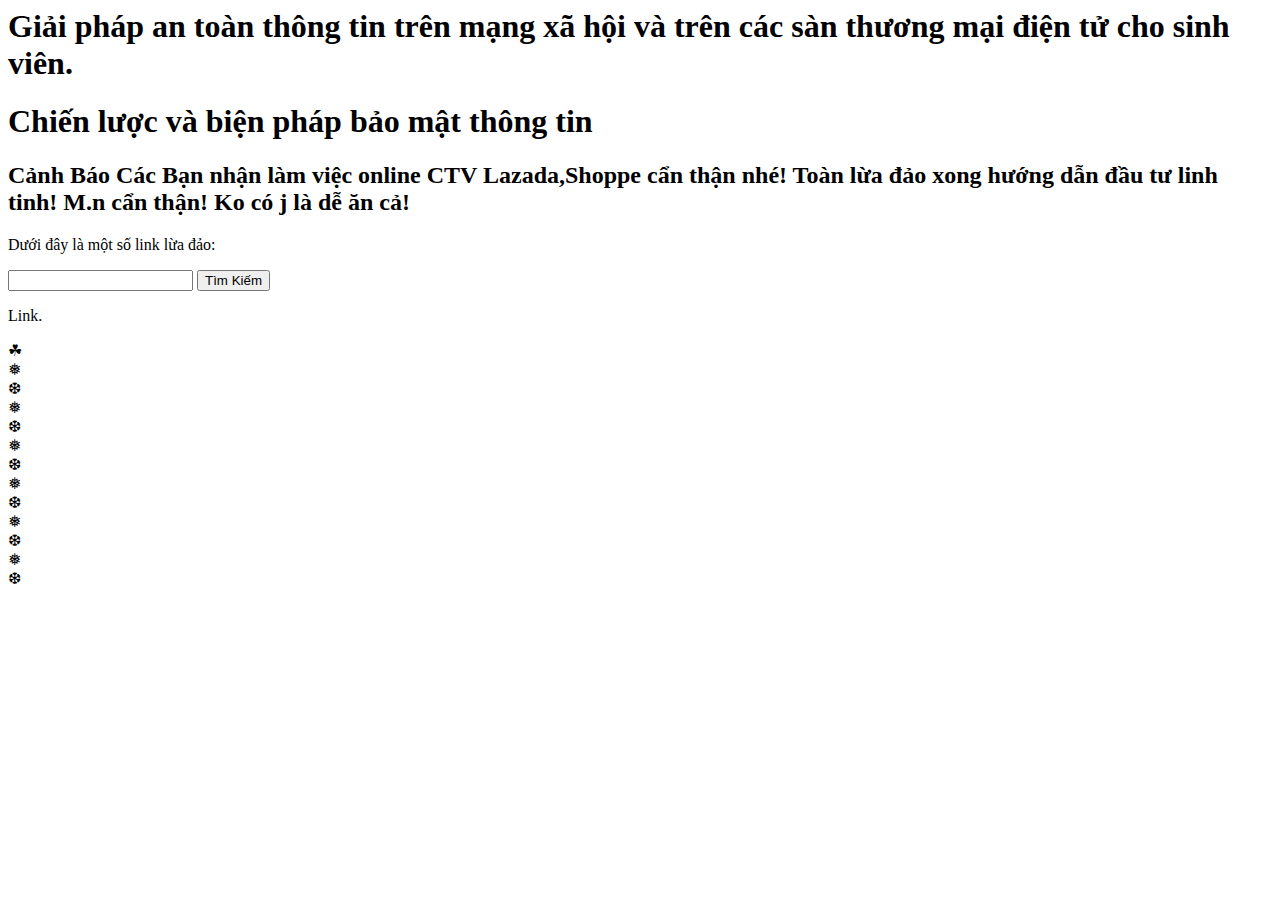
==== index.html @ 59833ade "Fix Lỗi" ====
<!-- Đường dẫn đến tệp CSS và JavaScript trong cùng thư mục với index.html -->
<link rel="stylesheet" href="style.css">
<script src="script.js"></script>


<!-- Đường dẫn đến tệp CSS và JavaScript trong thư mục con 'assets' -->
<link rel="stylesheet" href="assets/style.css">
<script src="assets/script.js"></script>
<!--HTML-->


<!DOCTYPE html>
<html lang="vi">
<head>
    <meta charset="UTF-8">
    <meta name="viewport" content="width=device-width, initial-scale=1.0">
    <title>UFBA</title>
<div id="MyTitle">
  <h1>Giải pháp an toàn thông tin trên mạng xã hội và trên các sàn thương mại điện tử cho sinh viên.</h1>
  <h1>Chiến lược và biện pháp bảo mật thông tin</h1>



<!--Tìm Kiếm Nhanh-->  
<script language="JavaScript">
  <!--
  var TRange=null;
  function findString (str) {
   if (parseInt(navigator.appVersion)<4) return;
   var strFound;
   if (window.find) {
  
    // MÃ DÀNH CHO CÁC TRÌNH DUYỆT HỖ TRỢ window.find
    strFound=self.find(str);
    if (strFound && self.getSelection && !self.getSelection().anchorNode) {
     strFound=self.find(str)
    }
    if (!strFound) {
     strFound=self.find(str,0,1)
     while (self.find(str,0,1)) continue
    }
   }
   else if (navigator.appName.indexOf("Microsoft")!=-1) {
  
    // MÃ DÀNH CHO NGƯỜI KHÁM PHÁ
  
    if (TRange!=null) {
     TRange.collapse(false)
     strFound=TRange.findText(str)
     if (strFound) TRange.select()
    }
    if (TRange==null || strFound==0) {
     TRange=self.document.body.createTextRange()
     strFound=TRange.findText(str)
     if (strFound) TRange.select()
    }
   }
   else if (navigator.appName=="Opera") {
    alert ("Trình duyệt của bạn không được hỗ trợ, xin lỗi...")
    return;
   }
   if (!strFound) alert ("Link trên của bạn là '"+str+"' không tồn tại!")
   return;
  }
  //-->
  </script>


<div id="ListScam">
  <h2> Cảnh Báo Các Bạn nhận làm việc online CTV Lazada,Shoppe cẩn thận nhé! Toàn lừa đảo xong hướng dẫn đầu tư linh tinh! M.n cẩn thận! Ko có j là dễ ăn cả! </h2>
  <p>Dưới đây là một số link lừa đảo:</p>
  </div>


</head>



<body>
<form name="f1" action="" 
    onSubmit="if(this.t1.value!=null && this.t1.value!='') findString(this.t1.value);return false">
    <input type="text" name=t1 value="" size=20>
    <input type="submit" name=b1 value="Tìm Kiếm">
    <p>Link.</p>
</form>
</body>


<!--=Hiệu ứng web-->
<div class="snowflakes" aria-hidden="true">
<div class="snowflake">☘</div>
<div class="snowflake">❅</div>
<div class="snowflake">❆</div>
<div class="snowflake">❅</div>
<div class="snowflake">❆</div>
<div class="snowflake">❅</div>
<div class="snowflake">❆</div>
<div class="snowflake">❅</div>
<div class="snowflake">❆</div>
<div class="snowflake">❅</div>
<div class="snowflake">❆</div>
<div class="snowflake">❅</div>
<div class="snowflake">❆</div>
</div>
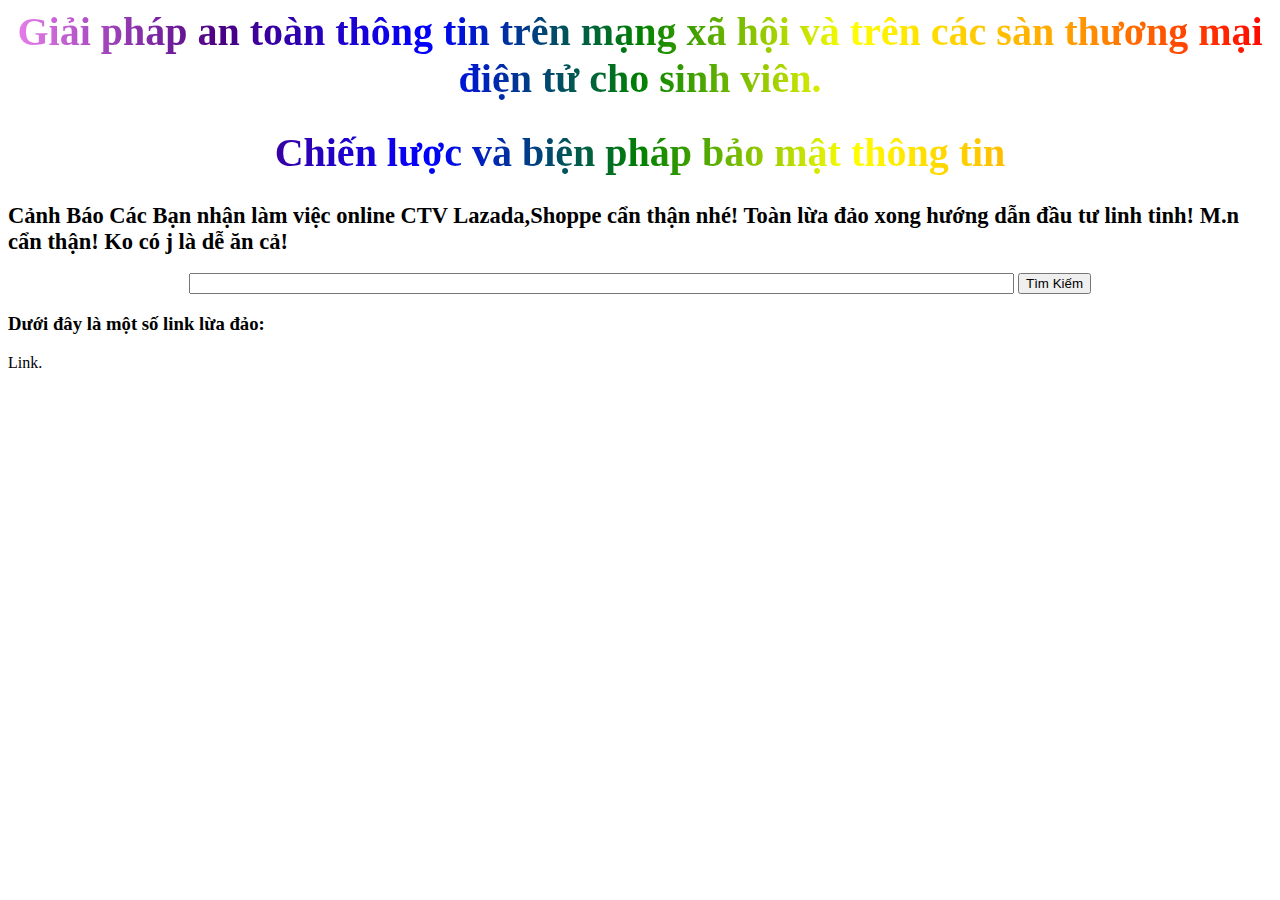
==== commit a1c41fa7: "Xong Rồi Đi Ngủ" ====
--- a/index.html
+++ b/index.html
@@ -1,25 +1,20 @@
 <!-- Đường dẫn đến tệp CSS và JavaScript trong cùng thư mục với index.html -->
 <link rel="stylesheet" href="style.css">
 <script src="script.js"></script>
-
-
 <!-- Đường dẫn đến tệp CSS và JavaScript trong thư mục con 'assets' -->
 <link rel="stylesheet" href="assets/style.css">
 <script src="assets/script.js"></script>
 <!--HTML-->
-
-
 <!DOCTYPE html>
 <html lang="vi">
 <head>
     <meta charset="UTF-8">
     <meta name="viewport" content="width=device-width, initial-scale=1.0">
     <title>UFBA</title>
-<div id="MyTitle">
+<div id="TieuDe">
   <h1>Giải pháp an toàn thông tin trên mạng xã hội và trên các sàn thương mại điện tử cho sinh viên.</h1>
   <h1>Chiến lược và biện pháp bảo mật thông tin</h1>
-
-
+</div>
 
 <!--Tìm Kiếm Nhanh-->  
 <script language="JavaScript">
@@ -43,7 +38,6 @@
    else if (navigator.appName.indexOf("Microsoft")!=-1) {
   
     // MÃ DÀNH CHO NGƯỜI KHÁM PHÁ
-  
     if (TRange!=null) {
      TRange.collapse(false)
      strFound=TRange.findText(str)
@@ -68,19 +62,17 @@
 
 <div id="ListScam">
   <h2> Cảnh Báo Các Bạn nhận làm việc online CTV Lazada,Shoppe cẩn thận nhé! Toàn lừa đảo xong hướng dẫn đầu tư linh tinh! M.n cẩn thận! Ko có j là dễ ăn cả! </h2>
-  <p>Dưới đây là một số link lừa đảo:</p>
   </div>
-
-
 </head>
 
-
-
 <body>
+<!--Điền Link Scam Ở Đây-->
+<div id="BarTimKiem"
 <form name="f1" action="" 
     onSubmit="if(this.t1.value!=null && this.t1.value!='') findString(this.t1.value);return false">
-    <input type="text" name=t1 value="" size=20>
-    <input type="submit" name=b1 value="Tìm Kiếm">
+    <input type="text" name=t1 value="" size=100>
+    <input type="submit" name=b1 value="Tìm Kiếm"> </div>
+    <h3>Dưới đây là một số link lừa đảo:</h3>
     <p>Link.</p>
 </form>
 </body>
--- a/style.css
+++ b/style.css
@@ -0,0 +1,100 @@
+
+#TieuDe {
+  text-align: center;
+  font-size: 20px;
+  background: linear-gradient(to right, violet, indigo, blue, green, yellow, orange, red);
+  -webkit-background-clip: text; 
+    -moz-background-clip: text;
+    background-clip: text; 
+  color: transparent;
+}
+
+#ListScam {
+font-size: 15px;
+}
+
+#BarTimKiem {
+  text-align: center;
+}
+
+/*Hiệu ứng web*/
+@-webkit-keyframes snowflakes-fall {
+    0% {top:-10%}
+    100% {top:100%}
+  }
+  @-webkit-keyframes snowflakes-shake {
+    0%,100% {-webkit-transform:translateX(0);transform:translateX(0)}
+    50% {-webkit-transform:translateX(80px);transform:translateX(80px)}
+  }
+  @keyframes snowflakes-fall {
+    0% {top:-10%}
+    100% {top:100%}
+  }
+  @keyframes snowflakes-shake {
+    0%,100%{ transform:translateX(0)}
+    50% {transform:translateX(80px)}
+  }
+  .snowflake {
+    color: #fff;
+    font-size: 1em;
+    font-family: Arial, sans-serif;
+    text-shadow: 0 0 5px #000;
+    position:fixed;
+    top:-10%;
+    z-index:9999;
+    -webkit-user-select:none;
+    -moz-user-select:none;
+    -ms-user-select:none;
+    user-select:none;
+    cursor:default;
+    -webkit-animation-name:snowflakes-fall,snowflakes-shake;
+    -webkit-animation-duration:10s,3s;
+    -webkit-animation-timing-function:linear,ease-in-out;
+    -webkit-animation-iteration-count:infinite,infinite;
+    -webkit-animation-play-state:running,running;
+    animation-name:snowflakes-fall,snowflakes-shake;
+    animation-duration:10s,3s;
+    animation-timing-function:linear,ease-in-out;
+    animation-iteration-count:infinite,infinite;
+    animation-play-state:running,running;
+  }
+  .snowflake:nth-of-type(0){
+    left:1%;-webkit-animation-delay:0s,0s;animation-delay:0s,0s
+  }
+  .snowflake:nth-of-type(1){
+    left:10%;-webkit-animation-delay:1s,1s;animation-delay:1s,1s
+  }
+  .snowflake:nth-of-type(2){
+    left:20%;-webkit-animation-delay:6s,.5s;animation-delay:6s,.5s
+  }
+  .snowflake:nth-of-type(3){
+    left:30%;-webkit-animation-delay:4s,2s;animation-delay:4s,2s
+  }
+  .snowflake:nth-of-type(4){
+    left:40%;-webkit-animation-delay:2s,2s;animation-delay:2s,2s
+  }
+  .snowflake:nth-of-type(5){
+    left:50%;-webkit-animation-delay:8s,3s;animation-delay:8s,3s
+  }
+  .snowflake:nth-of-type(6){
+    left:60%;-webkit-animation-delay:6s,2s;animation-delay:6s,2s
+  }
+  .snowflake:nth-of-type(7){
+    left:70%;-webkit-animation-delay:2.5s,1s;animation-delay:2.5s,1s
+  }
+  .snowflake:nth-of-type(8){
+    left:80%;-webkit-animation-delay:1s,0s;animation-delay:1s,0s
+  }
+  .snowflake:nth-of-type(9){
+    left:90%;-webkit-animation-delay:3s,1.5s;animation-delay:3s,1.5s
+  }
+  .snowflake:nth-of-type(10){
+    left:25%;-webkit-animation-delay:2s,0s;animation-delay:2s,0s
+  }
+  .snowflake:nth-of-type(11){
+    left:65%;-webkit-animation-delay:4s,2.5s;animation-delay:4s,2.5s
+  }
+
+
+
+
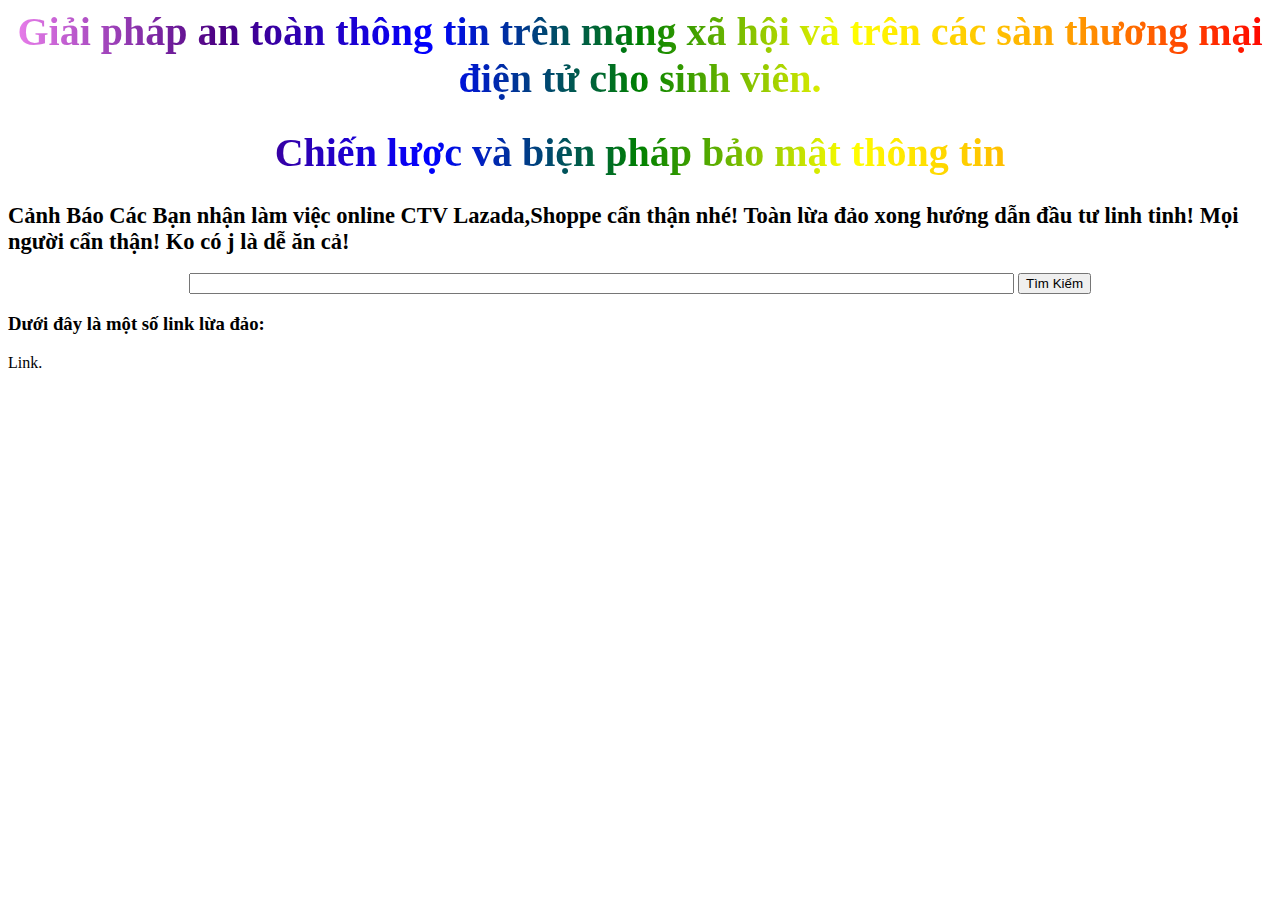
==== commit b0ba3241: "VH" ====
--- a/index.html
+++ b/index.html
@@ -61,7 +61,7 @@
 
 
 <div id="ListScam">
-  <h2> Cảnh Báo Các Bạn nhận làm việc online CTV Lazada,Shoppe cẩn thận nhé! Toàn lừa đảo xong hướng dẫn đầu tư linh tinh! M.n cẩn thận! Ko có j là dễ ăn cả! </h2>
+  <h2> Cảnh Báo Các Bạn nhận làm việc online CTV Lazada,Shoppe cẩn thận nhé! Toàn lừa đảo xong hướng dẫn đầu tư linh tinh! Mọi người cẩn thận! Ko có j là dễ ăn cả! </h2>
   </div>
 </head>
 
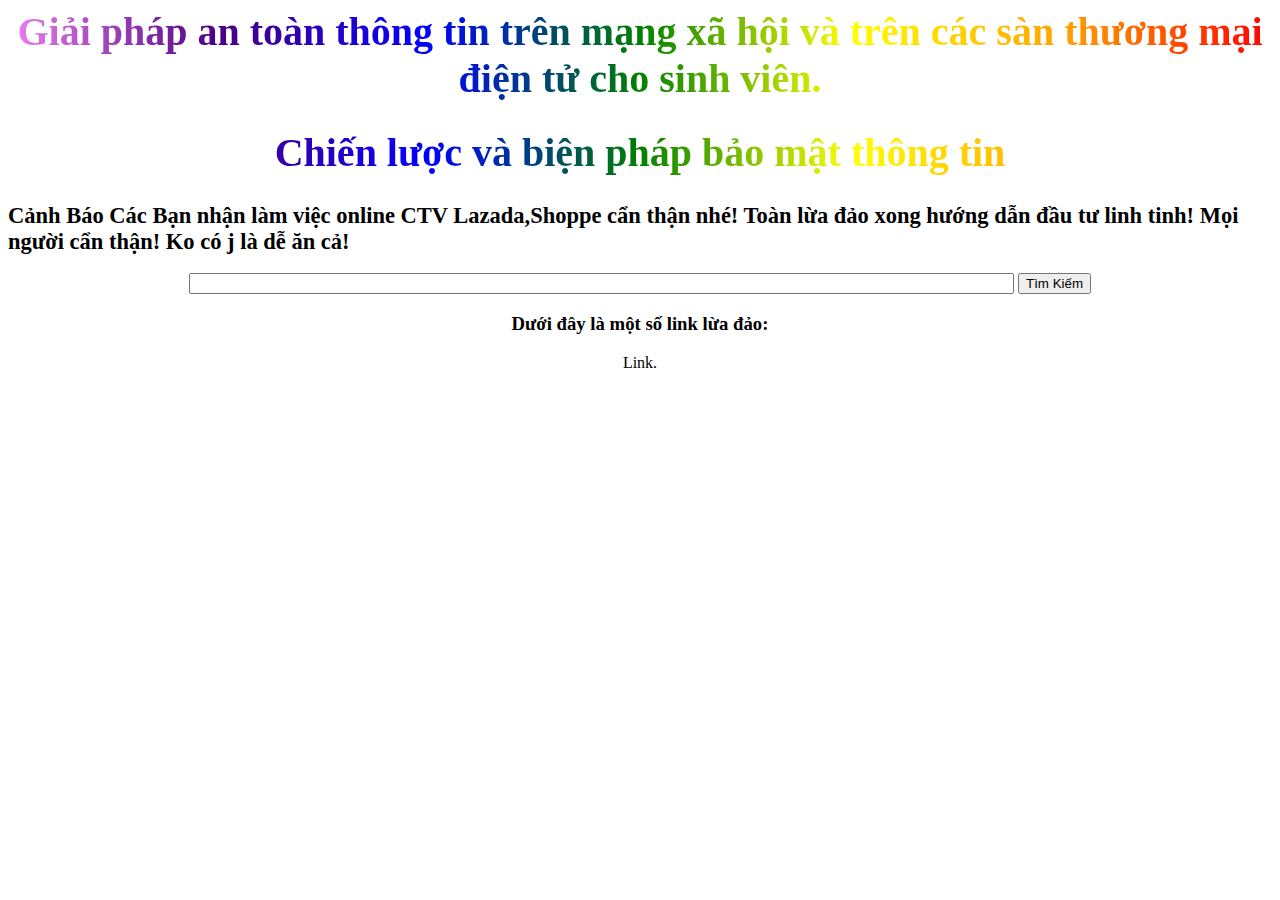
==== commit 44d83153: "Fix Tính Năng" ====
--- a/index.html
+++ b/index.html
@@ -67,14 +67,15 @@
 
 <body>
 <!--Điền Link Scam Ở Đây-->
-<div id="BarTimKiem"
+<div id="BarTimKiem">
 <form name="f1" action="" 
     onSubmit="if(this.t1.value!=null && this.t1.value!='') findString(this.t1.value);return false">
     <input type="text" name=t1 value="" size=100>
-    <input type="submit" name=b1 value="Tìm Kiếm"> </div>
+    <input type="submit" name=b1 value="Tìm Kiếm">
     <h3>Dưới đây là một số link lừa đảo:</h3>
     <p>Link.</p>
 </form>
+</div>
 </body>
 
 
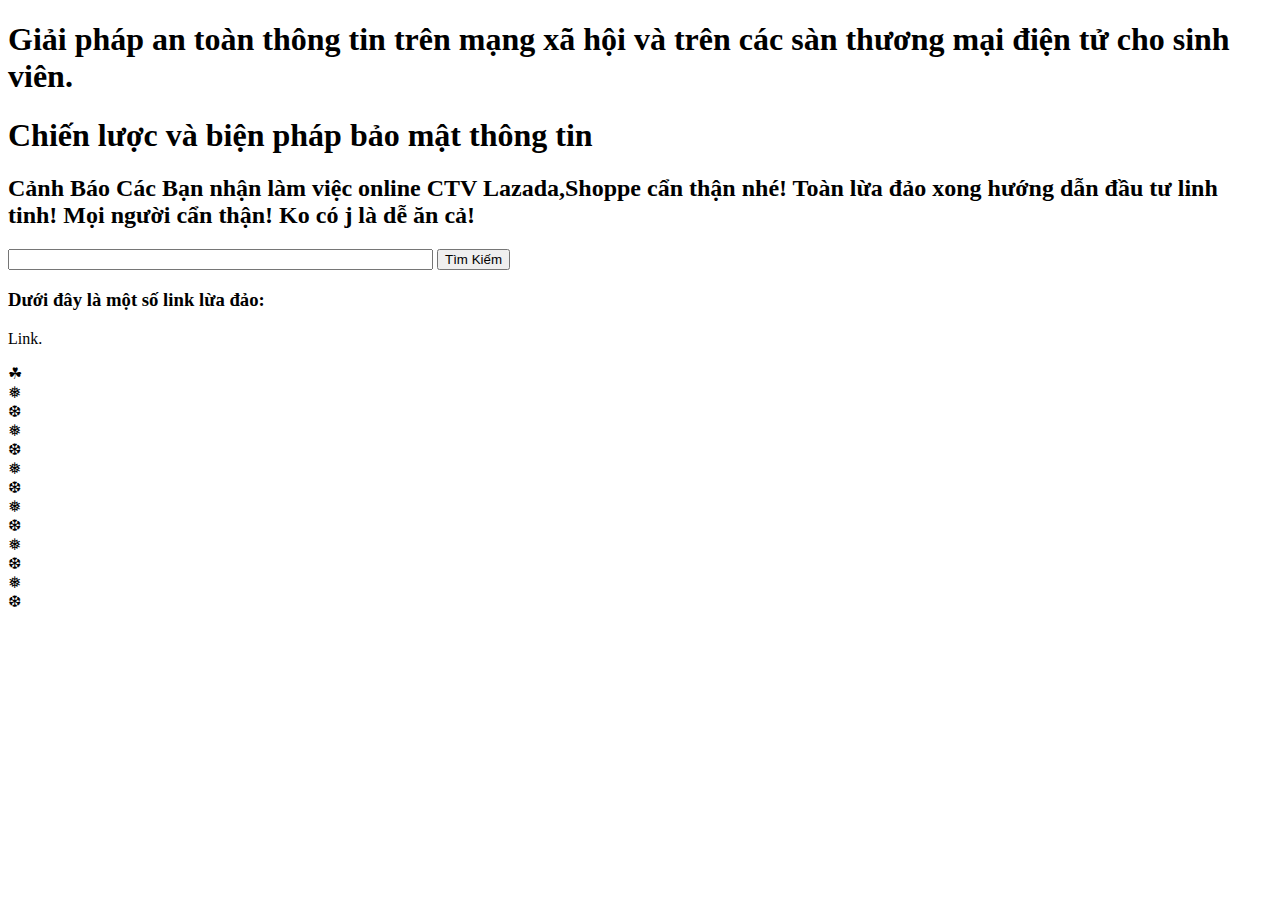
==== commit 609d87fe: "V" ====
--- a/index.html
+++ b/index.html
@@ -1,9 +1,4 @@
-<!-- Đường dẫn đến tệp CSS và JavaScript trong cùng thư mục với index.html -->
-<link rel="stylesheet" href="style.css">
-<script src="script.js"></script>
-<!-- Đường dẫn đến tệp CSS và JavaScript trong thư mục con 'assets' -->
-<link rel="stylesheet" href="assets/style.css">
-<script src="assets/script.js"></script>
+
 <!--HTML-->
 <!DOCTYPE html>
 <html lang="vi">
@@ -70,7 +65,7 @@
 <div id="BarTimKiem">
 <form name="f1" action="" 
     onSubmit="if(this.t1.value!=null && this.t1.value!='') findString(this.t1.value);return false">
-    <input type="text" name=t1 value="" size=100>
+    <input type="text" name=t1 value="" size=50>
     <input type="submit" name=b1 value="Tìm Kiếm">
     <h3>Dưới đây là một số link lừa đảo:</h3>
     <p>Link.</p>
@@ -94,4 +89,4 @@
 <div class="snowflake">❆</div>
 <div class="snowflake">❅</div>
 <div class="snowflake">❆</div>
-</div>+</div>
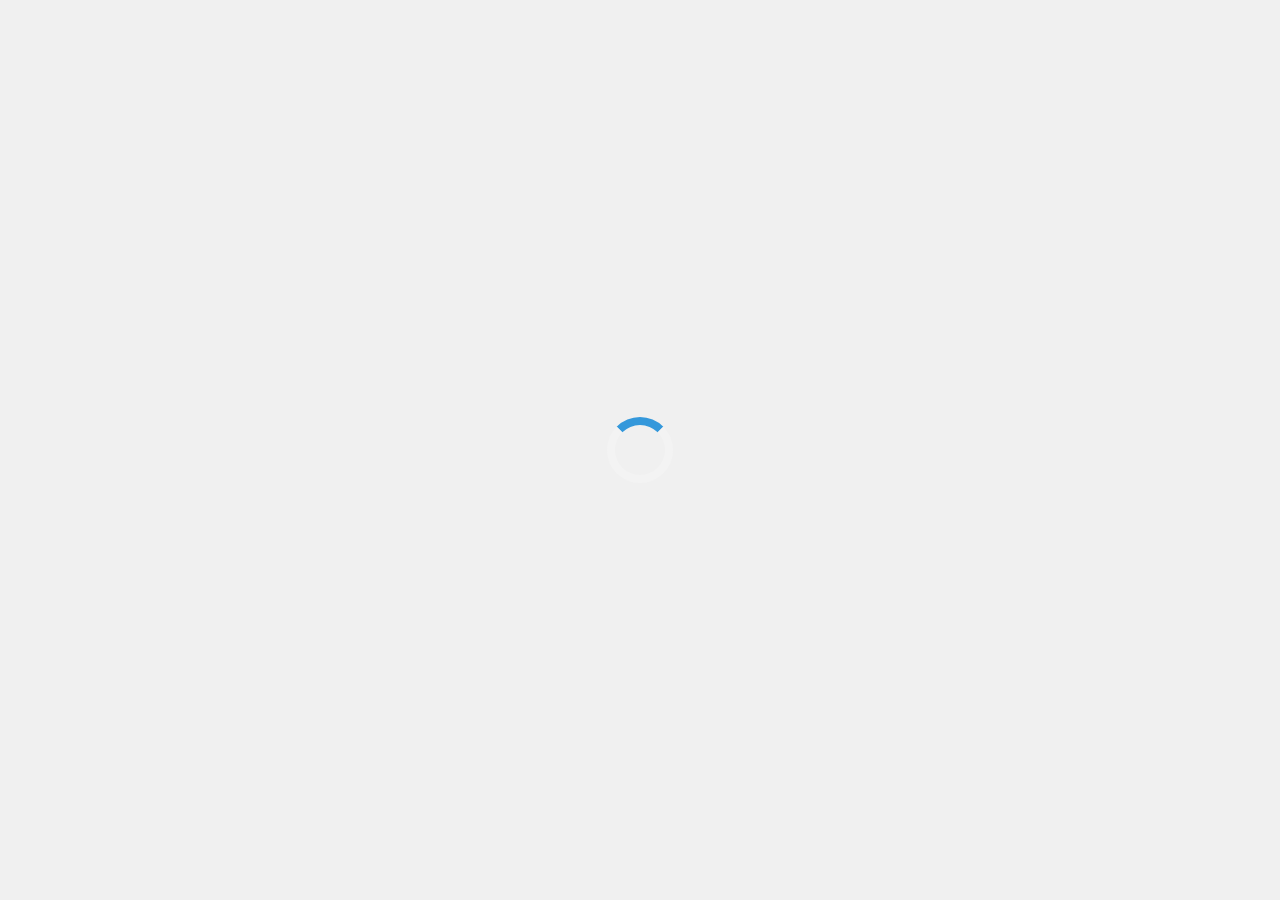
==== commit ab328f88: "Fix Xem Sao" ====
--- a/index.html
+++ b/index.html
@@ -1,92 +1,15 @@
-
-<!--HTML-->
+<!-- Đường dẫn đến tệp CSS và JavaScript trong cùng thư mục với index.html -->
+<link rel="stylesheet" href="style.css">
+<link rel="stylesheet" href="style.scss">
+<script src="script.js"></script>
 <!DOCTYPE html>
 <html lang="vi">
 <head>
-    <meta charset="UTF-8">
-    <meta name="viewport" content="width=device-width, initial-scale=1.0">
-    <title>UFBA</title>
-<div id="TieuDe">
-  <h1>Giải pháp an toàn thông tin trên mạng xã hội và trên các sàn thương mại điện tử cho sinh viên.</h1>
-  <h1>Chiến lược và biện pháp bảo mật thông tin</h1>
-</div>
-
-<!--Tìm Kiếm Nhanh-->  
-<script language="JavaScript">
-  <!--
-  var TRange=null;
-  function findString (str) {
-   if (parseInt(navigator.appVersion)<4) return;
-   var strFound;
-   if (window.find) {
-  
-    // MÃ DÀNH CHO CÁC TRÌNH DUYỆT HỖ TRỢ window.find
-    strFound=self.find(str);
-    if (strFound && self.getSelection && !self.getSelection().anchorNode) {
-     strFound=self.find(str)
-    }
-    if (!strFound) {
-     strFound=self.find(str,0,1)
-     while (self.find(str,0,1)) continue
-    }
-   }
-   else if (navigator.appName.indexOf("Microsoft")!=-1) {
-  
-    // MÃ DÀNH CHO NGƯỜI KHÁM PHÁ
-    if (TRange!=null) {
-     TRange.collapse(false)
-     strFound=TRange.findText(str)
-     if (strFound) TRange.select()
-    }
-    if (TRange==null || strFound==0) {
-     TRange=self.document.body.createTextRange()
-     strFound=TRange.findText(str)
-     if (strFound) TRange.select()
-    }
-   }
-   else if (navigator.appName=="Opera") {
-    alert ("Trình duyệt của bạn không được hỗ trợ, xin lỗi...")
-    return;
-   }
-   if (!strFound) alert ("Link trên của bạn là '"+str+"' không tồn tại!")
-   return;
-  }
-  //-->
-  </script>
-
-
-<div id="ListScam">
-  <h2> Cảnh Báo Các Bạn nhận làm việc online CTV Lazada,Shoppe cẩn thận nhé! Toàn lừa đảo xong hướng dẫn đầu tư linh tinh! Mọi người cẩn thận! Ko có j là dễ ăn cả! </h2>
-  </div>
+  <meta charset="UTF-8">
+  <meta name="viewport" content="width=device-width, initial-scale=1.0">
+  <title>Xác Minh</title>
 </head>
-
 <body>
-<!--Điền Link Scam Ở Đây-->
-<div id="BarTimKiem">
-<form name="f1" action="" 
-    onSubmit="if(this.t1.value!=null && this.t1.value!='') findString(this.t1.value);return false">
-    <input type="text" name=t1 value="" size=50>
-    <input type="submit" name=b1 value="Tìm Kiếm">
-    <h3>Dưới đây là một số link lừa đảo:</h3>
-    <p>Link.</p>
-</form>
-</div>
+  <div class="loader"></div>
 </body>
-
-
-<!--=Hiệu ứng web-->
-<div class="snowflakes" aria-hidden="true">
-<div class="snowflake">☘</div>
-<div class="snowflake">❅</div>
-<div class="snowflake">❆</div>
-<div class="snowflake">❅</div>
-<div class="snowflake">❆</div>
-<div class="snowflake">❅</div>
-<div class="snowflake">❆</div>
-<div class="snowflake">❅</div>
-<div class="snowflake">❆</div>
-<div class="snowflake">❅</div>
-<div class="snowflake">❆</div>
-<div class="snowflake">❅</div>
-<div class="snowflake">❆</div>
-</div>
+</html>--- a/style.css
+++ b/style.css
@@ -0,0 +1,100 @@
+
+#TieuDe {
+  text-align: center;
+  font-size: 20px;
+  background: linear-gradient(to right, violet, indigo, blue, green, yellow, orange, red);
+  -webkit-background-clip: text; 
+    -moz-background-clip: text;
+    background-clip: text; 
+  color: transparent;
+}
+
+#ListScam {
+font-size: 15px;
+}
+
+#BarTimKiem {
+  text-align: center;
+}
+
+/*Hiệu ứng web*/
+@-webkit-keyframes snowflakes-fall {
+    0% {top:-10%}
+    100% {top:100%}
+  }
+  @-webkit-keyframes snowflakes-shake {
+    0%,100% {-webkit-transform:translateX(0);transform:translateX(0)}
+    50% {-webkit-transform:translateX(80px);transform:translateX(80px)}
+  }
+  @keyframes snowflakes-fall {
+    0% {top:-10%}
+    100% {top:100%}
+  }
+  @keyframes snowflakes-shake {
+    0%,100%{ transform:translateX(0)}
+    50% {transform:translateX(80px)}
+  }
+  .snowflake {
+    color: #fff;
+    font-size: 1em;
+    font-family: Arial, sans-serif;
+    text-shadow: 0 0 5px #000;
+    position:fixed;
+    top:-10%;
+    z-index:9999;
+    -webkit-user-select:none;
+    -moz-user-select:none;
+    -ms-user-select:none;
+    user-select:none;
+    cursor:default;
+    -webkit-animation-name:snowflakes-fall,snowflakes-shake;
+    -webkit-animation-duration:10s,3s;
+    -webkit-animation-timing-function:linear,ease-in-out;
+    -webkit-animation-iteration-count:infinite,infinite;
+    -webkit-animation-play-state:running,running;
+    animation-name:snowflakes-fall,snowflakes-shake;
+    animation-duration:10s,3s;
+    animation-timing-function:linear,ease-in-out;
+    animation-iteration-count:infinite,infinite;
+    animation-play-state:running,running;
+  }
+  .snowflake:nth-of-type(0){
+    left:1%;-webkit-animation-delay:0s,0s;animation-delay:0s,0s
+  }
+  .snowflake:nth-of-type(1){
+    left:10%;-webkit-animation-delay:1s,1s;animation-delay:1s,1s
+  }
+  .snowflake:nth-of-type(2){
+    left:20%;-webkit-animation-delay:6s,.5s;animation-delay:6s,.5s
+  }
+  .snowflake:nth-of-type(3){
+    left:30%;-webkit-animation-delay:4s,2s;animation-delay:4s,2s
+  }
+  .snowflake:nth-of-type(4){
+    left:40%;-webkit-animation-delay:2s,2s;animation-delay:2s,2s
+  }
+  .snowflake:nth-of-type(5){
+    left:50%;-webkit-animation-delay:8s,3s;animation-delay:8s,3s
+  }
+  .snowflake:nth-of-type(6){
+    left:60%;-webkit-animation-delay:6s,2s;animation-delay:6s,2s
+  }
+  .snowflake:nth-of-type(7){
+    left:70%;-webkit-animation-delay:2.5s,1s;animation-delay:2.5s,1s
+  }
+  .snowflake:nth-of-type(8){
+    left:80%;-webkit-animation-delay:1s,0s;animation-delay:1s,0s
+  }
+  .snowflake:nth-of-type(9){
+    left:90%;-webkit-animation-delay:3s,1.5s;animation-delay:3s,1.5s
+  }
+  .snowflake:nth-of-type(10){
+    left:25%;-webkit-animation-delay:2s,0s;animation-delay:2s,0s
+  }
+  .snowflake:nth-of-type(11){
+    left:65%;-webkit-animation-delay:4s,2.5s;animation-delay:4s,2.5s
+  }
+
+
+
+
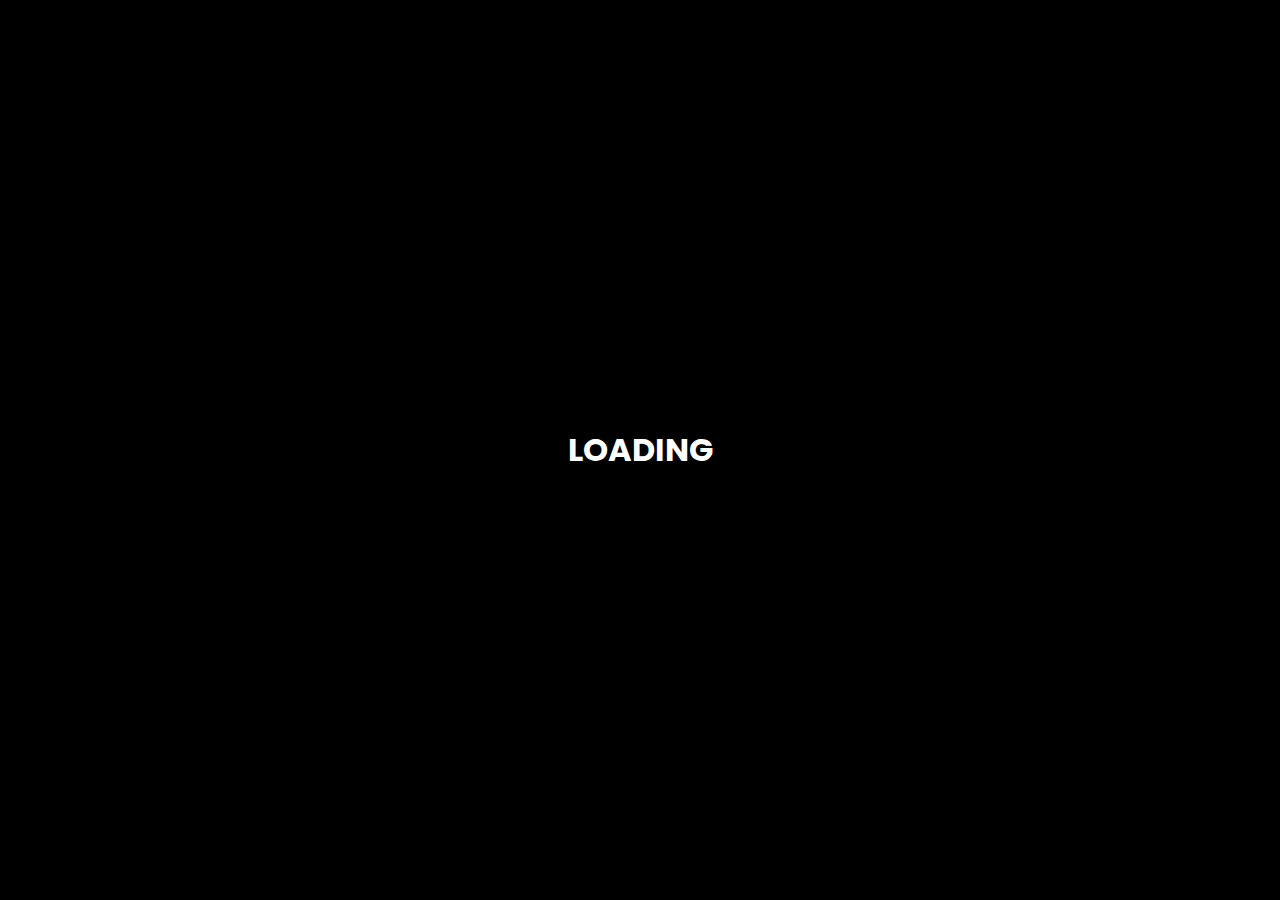
==== commit 9ebb50d3: "Fix CDN" ====
--- a/index.html
+++ b/index.html
@@ -1,15 +1,20 @@
 <!-- Đường dẫn đến tệp CSS và JavaScript trong cùng thư mục với index.html -->
 <link rel="stylesheet" href="style.css">
-<link rel="stylesheet" href="style.scss">
-<script src="script.js"></script>
+<script src="script"></script>
+<link rel="stylesheet" href="https://cdn.jsdelivr.net/gh/TroLyAmazon/CDN/splitting.css">
+<script scr="https://raw.githubusercontent.com/TroLyAmazon/CDN/main/splitting.js"></script>
 <!DOCTYPE html>
 <html lang="vi">
 <head>
   <meta charset="UTF-8">
   <meta name="viewport" content="width=device-width, initial-scale=1.0">
-  <title>Xác Minh</title>
+  <title>Xác Minh Trình Duyệt</title>
 </head>
 <body>
-  <div class="loader"></div>
+  <div class="container">
+    <div class="ring" data-splitting>
+        <h1>LOADING</h1>
+    </div>
+</div>
 </body>
 </html>--- a/style.css
+++ b/style.css
@@ -1,100 +1,106 @@
+@import url('https://fonts.googleapis.com/css2?family=Poppins:ital,wght@0,100;0,200;0,300;0,400;0,500;0,600;0,700;0,800;0,900;1,100;1,200;1,300;1,400;1,500;1,600;1,700;1,800;1,900&display=swap');
 
-#TieuDe {
-  text-align: center;
-  font-size: 20px;
-  background: linear-gradient(to right, violet, indigo, blue, green, yellow, orange, red);
-  -webkit-background-clip: text; 
-    -moz-background-clip: text;
-    background-clip: text; 
-  color: transparent;
+@import url('https://fonts.googleapis.com/css2?family=Ysabeau+SC:wght@300&display=swap');
+*{
+    margin: 0;
+    padding: 0;
+    box-sizing: border-box;
+}
+body {
+    font-family: 'Poppins',
+        sans-serif;
+    display: flex;
+    justify-content: center;
+    align-items: center;
+    flex-direction: column;
+    min-height: 100%;
+   background: #000;
+    transition: 1s ease;
+    font-family: 'Ysabeau SC', sans-serif;
+    height: 100vh;
+    color: #fff;
 }
 
-#ListScam {
-font-size: 15px;
+.ring {
+    font-family: 'Poppins',
+        sans-serif;
+    font-size: 1em;
+    font-weight: 300;
+    text-shadow: 0px 0px 10px rgba(0, 0, 0, .3);
+   width: 200px;
+    height: 200px;
+    display: flex;
+    align-items: center;
+    justify-content: center;
+    position: relative;
 }
+.ring::before{
+    content: '';
+    width: 200px;
+    height: 200px;
+    position: absolute;
+    top: 0;
+    left: 0;
+    border-radius: 50%;
+    animation: ring 2s linear infinite;
+}
+.ring .char {
+    animation: jump 2.8s linear infinite;
+    animation-delay: calc(1s + (var(--char-index) + 1) * .4s);
+    animation-timing-function: ease-in-out;
+    transform-origin: 50% 100%;
+}
+.container {
+    height: 100vh;
+    display: flex;
+    justify-content: center;
+    align-items: center;
+}
+@keyframes jump {
+    5% {
+        transform: scale(1.2, 0.8);
+    }
 
-#BarTimKiem {
-  text-align: center;
+    12%,
+    13% {
+        transform: translateY(-1em) scale(1, 1.001);
+    }
+
+    17% {
+        transform: translateY(0) scale(1, 0.999);
+    }
+
+    22% {
+        transform: translateY(0) scale(1.2, 0.9);
+    }
+
+    23% {
+        transform: translateY(-1px) scale(1.1, 1);
+    }
+
+    25% {
+        transform: translateY(0) scale(1, 1);
+    }
 }
-
-/*Hiệu ứng web*/
-@-webkit-keyframes snowflakes-fall {
-    0% {top:-10%}
-    100% {top:100%}
-  }
-  @-webkit-keyframes snowflakes-shake {
-    0%,100% {-webkit-transform:translateX(0);transform:translateX(0)}
-    50% {-webkit-transform:translateX(80px);transform:translateX(80px)}
-  }
-  @keyframes snowflakes-fall {
-    0% {top:-10%}
-    100% {top:100%}
-  }
-  @keyframes snowflakes-shake {
-    0%,100%{ transform:translateX(0)}
-    50% {transform:translateX(80px)}
-  }
-  .snowflake {
-    color: #fff;
-    font-size: 1em;
-    font-family: Arial, sans-serif;
-    text-shadow: 0 0 5px #000;
-    position:fixed;
-    top:-10%;
-    z-index:9999;
-    -webkit-user-select:none;
-    -moz-user-select:none;
-    -ms-user-select:none;
-    user-select:none;
-    cursor:default;
-    -webkit-animation-name:snowflakes-fall,snowflakes-shake;
-    -webkit-animation-duration:10s,3s;
-    -webkit-animation-timing-function:linear,ease-in-out;
-    -webkit-animation-iteration-count:infinite,infinite;
-    -webkit-animation-play-state:running,running;
-    animation-name:snowflakes-fall,snowflakes-shake;
-    animation-duration:10s,3s;
-    animation-timing-function:linear,ease-in-out;
-    animation-iteration-count:infinite,infinite;
-    animation-play-state:running,running;
-  }
-  .snowflake:nth-of-type(0){
-    left:1%;-webkit-animation-delay:0s,0s;animation-delay:0s,0s
-  }
-  .snowflake:nth-of-type(1){
-    left:10%;-webkit-animation-delay:1s,1s;animation-delay:1s,1s
-  }
-  .snowflake:nth-of-type(2){
-    left:20%;-webkit-animation-delay:6s,.5s;animation-delay:6s,.5s
-  }
-  .snowflake:nth-of-type(3){
-    left:30%;-webkit-animation-delay:4s,2s;animation-delay:4s,2s
-  }
-  .snowflake:nth-of-type(4){
-    left:40%;-webkit-animation-delay:2s,2s;animation-delay:2s,2s
-  }
-  .snowflake:nth-of-type(5){
-    left:50%;-webkit-animation-delay:8s,3s;animation-delay:8s,3s
-  }
-  .snowflake:nth-of-type(6){
-    left:60%;-webkit-animation-delay:6s,2s;animation-delay:6s,2s
-  }
-  .snowflake:nth-of-type(7){
-    left:70%;-webkit-animation-delay:2.5s,1s;animation-delay:2.5s,1s
-  }
-  .snowflake:nth-of-type(8){
-    left:80%;-webkit-animation-delay:1s,0s;animation-delay:1s,0s
-  }
-  .snowflake:nth-of-type(9){
-    left:90%;-webkit-animation-delay:3s,1.5s;animation-delay:3s,1.5s
-  }
-  .snowflake:nth-of-type(10){
-    left:25%;-webkit-animation-delay:2s,0s;animation-delay:2s,0s
-  }
-  .snowflake:nth-of-type(11){
-    left:65%;-webkit-animation-delay:4s,2.5s;animation-delay:4s,2.5s
-  }
-
-
-
-
+@keyframes ring {
+    0%{
+        transform: rotate(0deg);
+        box-shadow: 0px 5px 5px #ff2121;
+    }
+    25%{
+        transform: rotate(90deg);
+        box-shadow: 0px 5px 5px #fffb21;
+    }
+    50%{
+        transform: rotate(180deg);
+        box-shadow: 0px 5px 5px #21c0ff;
+    }
+    75% {
+        transform: rotate(270deg);
+        box-shadow: 0px 5px 5px #bc21ff;
+    }
+    100% {
+        transform: rotate(360deg);
+        box-shadow: 0px 5px 5px #ff2121;
+    }
+}
